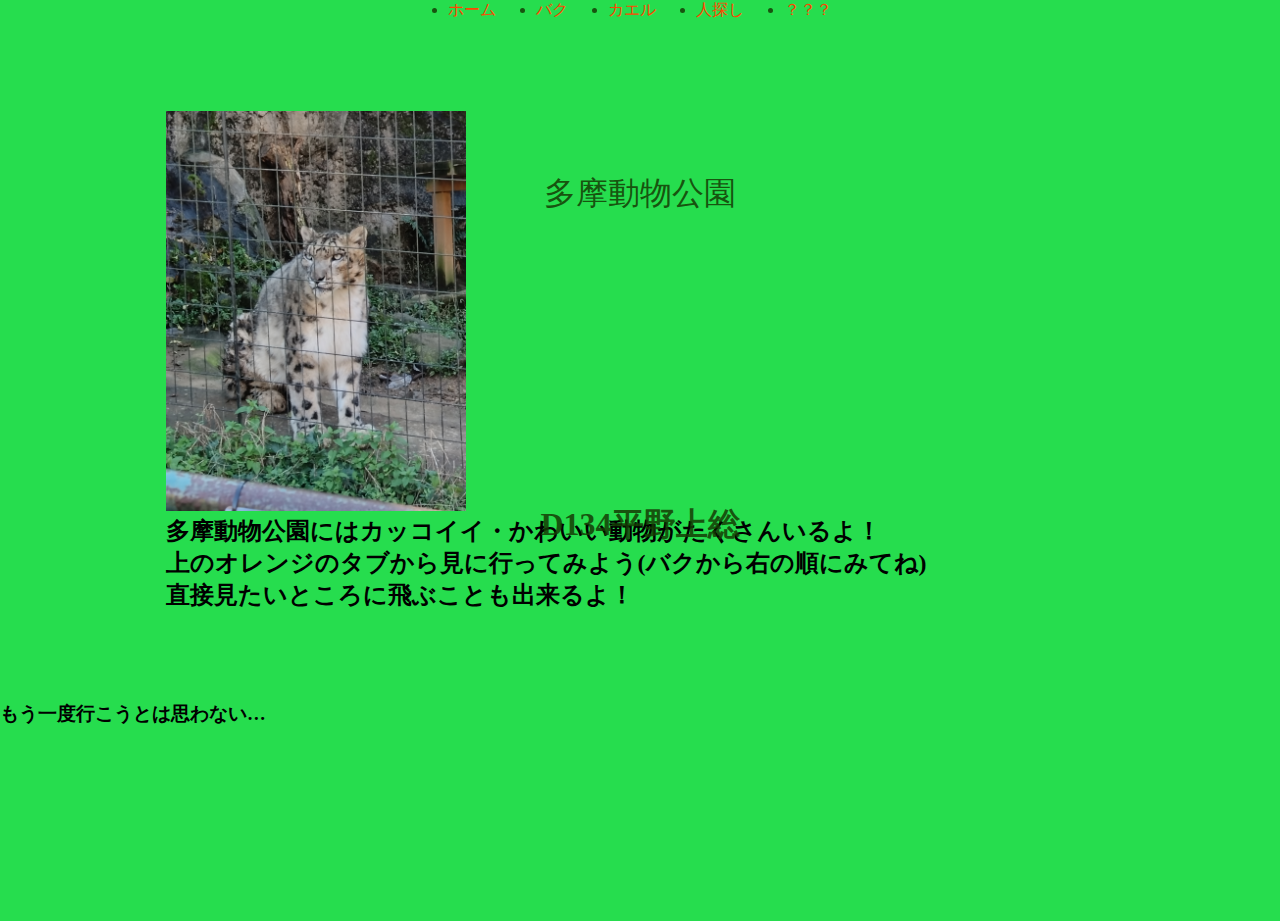
==== index.html @ c44822bb "Add files via upload" ====
<!DOCTYPE html>
<html lang="ja">
<head>
    <meta charset="UTF-8">
    <meta name="viewport" content="width=device-width, initial-scale=1.0">
    <title>多摩動物公園</title>
    <link rel="stylesheet" href="css/style.css">
    <style>
        /*モバイルファースト*/

        *{
            margin: 0;
            padding: 0;
        }

        main {
            margin: 90px auto 90px auto;
            box-sizing: border-box;
            padding: 0 2%;
            max-width: auto ;
        }

        img {
            width: 300px;

        }

        a:link {
            color: orangered;
            text-decoration:none;
        }
        a:visited {
            color: orangered;
            text-decoration:none;
        }
        a:hover {
            color: orangered;
            text-decoration:underline;
        }
        a:active {
            color: orangered;
            text-decoration:underline;
        }
        .nav ul {
            display: flex;
            justify-content: center;
            gap: 40px;
        }
        .hero {
            background-repeat: no-repeat;
            text-align: center;
        }
        .hero.index {
            padding: 287px;
            background-image: url();
        }
        .items {
            display: grid;
            grid-template-columns: 1fr 1fr;
            gap: 40px;
            text-align: center;
        }

        header {
            position: relative;
            color: #153b04d8;
        }

        .header-text {
            position: absolute;
            display: flex;
            flex-direction: column;
            justify-content: center;
            align-items: center;
            text-align: center;
        }

        .header-title {
            margin-top: 2em;
            font-size: 2rem;
            text-shadow: 0 0 10px rgb(243, 222, 182), 0 15 15px #fff;
        }

        .header-pattern {
            position: absolute;
            background-size: auto auto;
        }

        .header-text, .header-pattern {
            width: 100%;
            height: 100vh;
        }

        /*PC用デザインとして付けた足すデザイン　横幅が1024PX以上の場合*/

        @media (min-width: 1024px) {
            main {
                max-width: 1000px;
            }
            .items {
                grid-template-columns: 1fr 1fr 1fr;
            }
            img {
                width: 300px;
            }
        }
    </style>

</head>
<body>
    <header>
        <nav class="nav">
            <ul>
                <li><a href="index.html">ホーム</a></li>
                <li><a href="baku.html">バク</a></li>
                <li><a href="kaeru.html">カエル</a></li>
                <li><a href="hitosagasi.html">人探し</a></li>
                <li><a href="hatena.html">？？？</a></li>
            </ul>
        </nav>
        <div class="header-text">
            <p class="header-title">多摩動物公園</p>
            <h1 class="hero index">D134平野上総</h1>
        </div>
        <div class="header-pattern"></div>
        
    </header>
    <main>
        <div class="items">
            <div>
                <img src="img/20241128_111239.JPG" alt="ホーム">
                <p></p>
            </div>
        </div>
        <h2>多摩動物公園にはカッコイイ・かわいい動物がたくさんいるよ！</h2>
        <h2>上のオレンジのタブから見に行ってみよう(バクから右の順にみてね)</h3>
        <h2>直接見たいところに飛ぶことも出来るよ！</h2>    
    </main>
    <h3>もう一度行こうとは思わない…</h4>

</body>

</html>
---- css/style.css ----
body {
    background-color: rgb(38, 221, 78);
}

.items {
    display: grid;
    grid-template-columns: 1fr 1fr;
    gap: 20px;
}



.h2{
    text-align: center;
}

.h3{
    text-align: center;
}
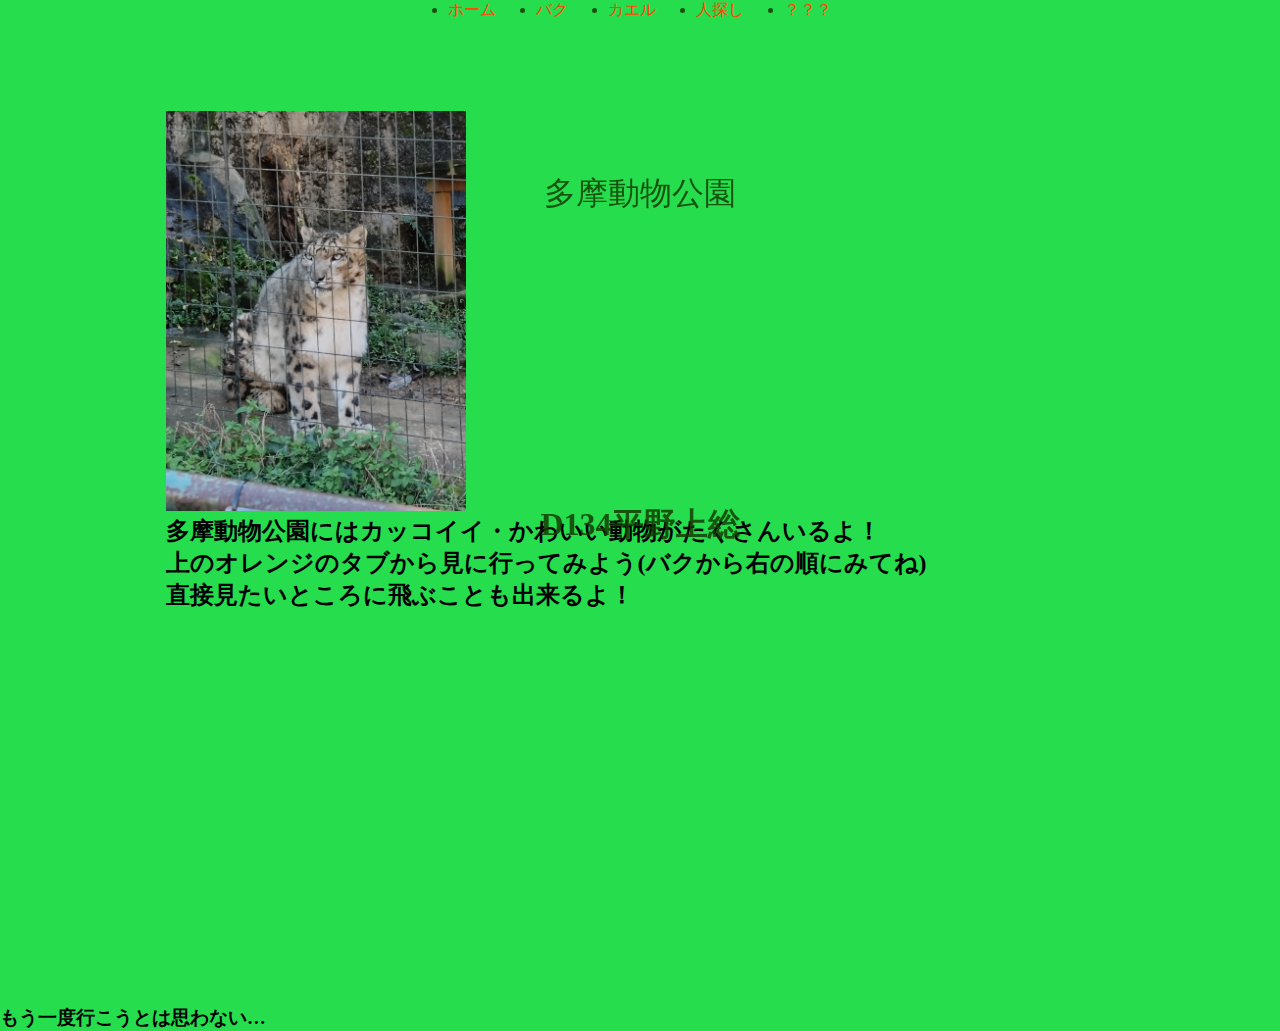
==== commit dc79e01b: "Update index.html" ====
--- a/index.html
+++ b/index.html
@@ -136,8 +136,9 @@
         <h2>上のオレンジのタブから見に行ってみよう(バクから右の順にみてね)</h3>
         <h2>直接見たいところに飛ぶことも出来るよ！</h2>    
     </main>
+    <iframe src="https://www.google.com/maps/embed?pb=!1m18!1m12!1m3!1d6484.097206734539!2d139.39686094445415!3d35.651174140387404!2m3!1f0!2f0!3f0!3m2!1i1024!2i768!4f13.1!3m3!1m2!1s0x6018e2583ad7889f%3A0x5e4ecc1e62a0284!2z5aSa5pGp5YuV54mp5YWs5ZyS!5e0!3m2!1sja!2sjp!4v1736481951316!5m2!1sja!2sjp" width="400" height="300" style="border:0;" allowfullscreen="" loading="lazy" referrerpolicy="no-referrer-when-downgrade"></iframe>
     <h3>もう一度行こうとは思わない…</h4>
 
 </body>
 
-</html>+</html>
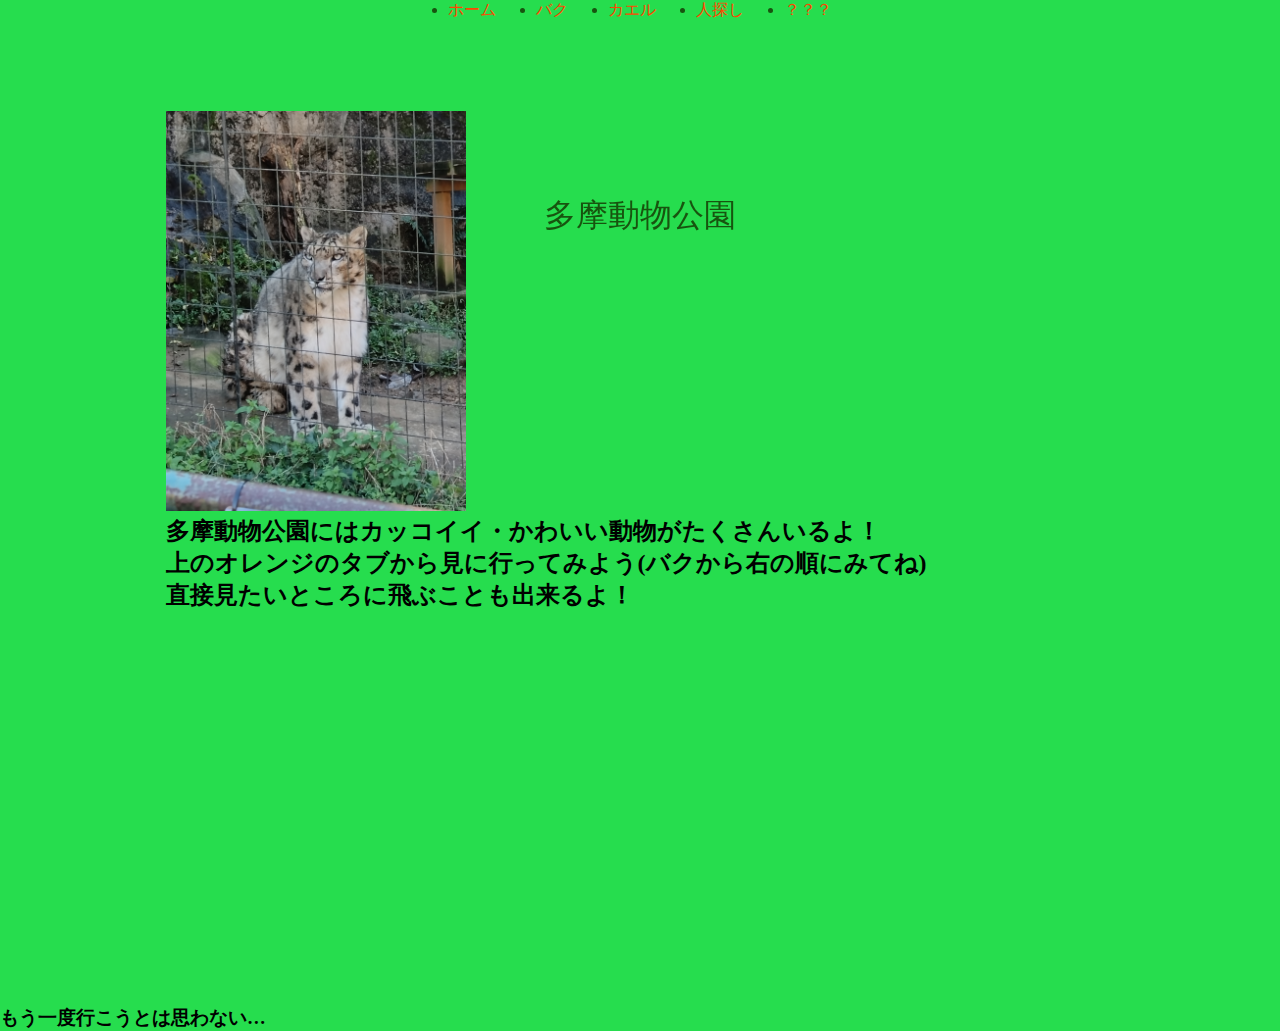
==== commit 5900cc63: "Update index.html" ====
--- a/index.html
+++ b/index.html
@@ -120,7 +120,7 @@
         </nav>
         <div class="header-text">
             <p class="header-title">多摩動物公園</p>
-            <h1 class="hero index">D134平野上総</h1>
+            <h1 class="hero index"></h1>
         </div>
         <div class="header-pattern"></div>
         
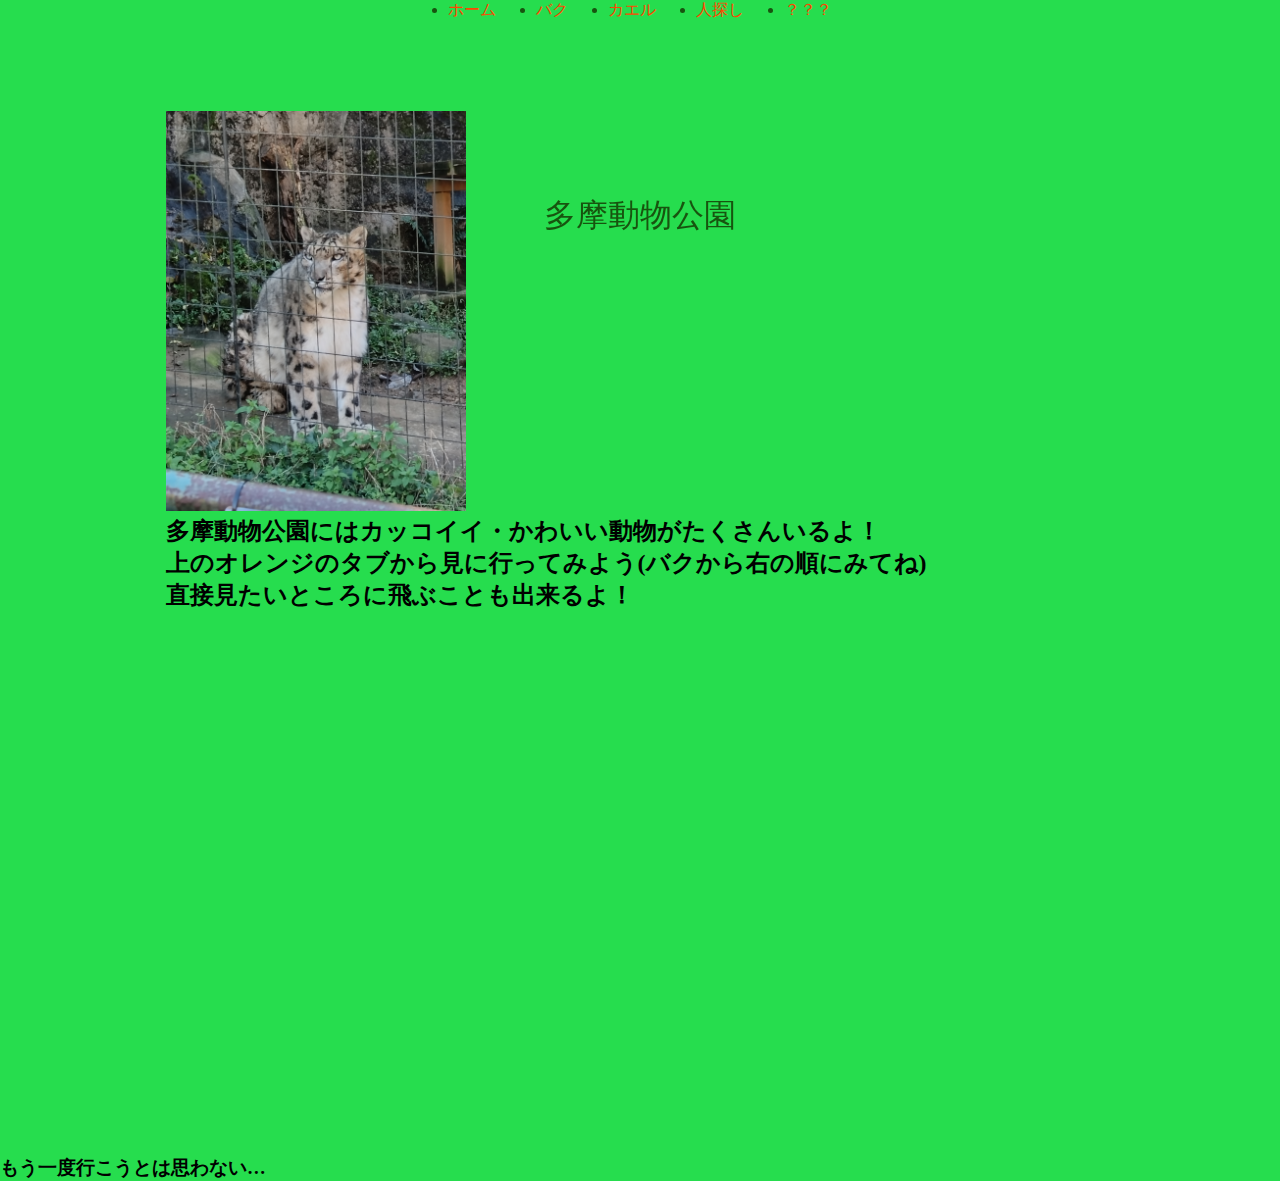
==== commit 28261a6d: "Update index.html" ====
--- a/index.html
+++ b/index.html
@@ -136,7 +136,7 @@
         <h2>上のオレンジのタブから見に行ってみよう(バクから右の順にみてね)</h3>
         <h2>直接見たいところに飛ぶことも出来るよ！</h2>    
     </main>
-    <iframe src="https://www.google.com/maps/embed?pb=!1m18!1m12!1m3!1d6484.097206734539!2d139.39686094445415!3d35.651174140387404!2m3!1f0!2f0!3f0!3m2!1i1024!2i768!4f13.1!3m3!1m2!1s0x6018e2583ad7889f%3A0x5e4ecc1e62a0284!2z5aSa5pGp5YuV54mp5YWs5ZyS!5e0!3m2!1sja!2sjp!4v1736481951316!5m2!1sja!2sjp" width="400" height="300" style="border:0;" allowfullscreen="" loading="lazy" referrerpolicy="no-referrer-when-downgrade"></iframe>
+    <iframe src="https://www.google.com/maps/embed?pb=!1m18!1m12!1m3!1d6484.097206734539!2d139.39686094445415!3d35.651174140387404!2m3!1f0!2f0!3f0!3m2!1i1024!2i768!4f13.1!3m3!1m2!1s0x6018e2583ad7889f%3A0x5e4ecc1e62a0284!2z5aSa5pGp5YuV54mp5YWs5ZyS!5e0!3m2!1sja!2sjp!4v1736482148568!5m2!1sja!2sjp" width="600" height="450" style="border:0;" allowfullscreen="" loading="lazy" referrerpolicy="no-referrer-when-downgrade"></iframe>
     <h3>もう一度行こうとは思わない…</h4>
 
 </body>
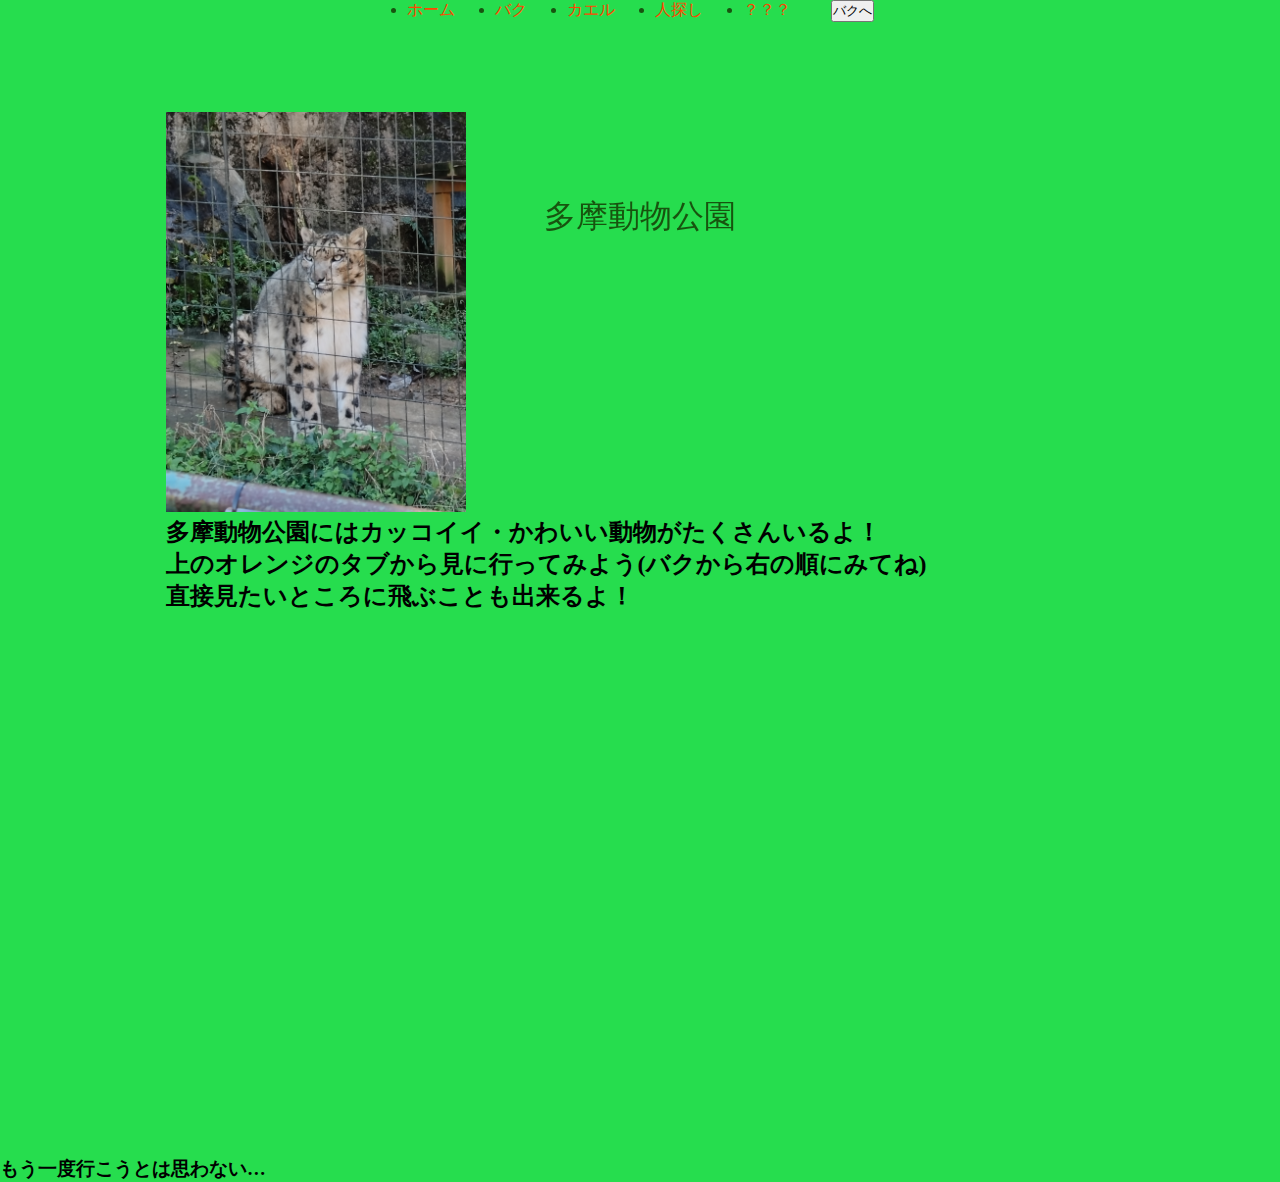
==== commit df1524d7: "Update index.html" ====
--- a/index.html
+++ b/index.html
@@ -116,6 +116,7 @@
                 <li><a href="kaeru.html">カエル</a></li>
                 <li><a href="hitosagasi.html">人探し</a></li>
                 <li><a href="hatena.html">？？？</a></li>
+                <a href="baku.html"class="nav"> <button class="nav" type="button">バクへ</button></a>
             </ul>
         </nav>
         <div class="header-text">
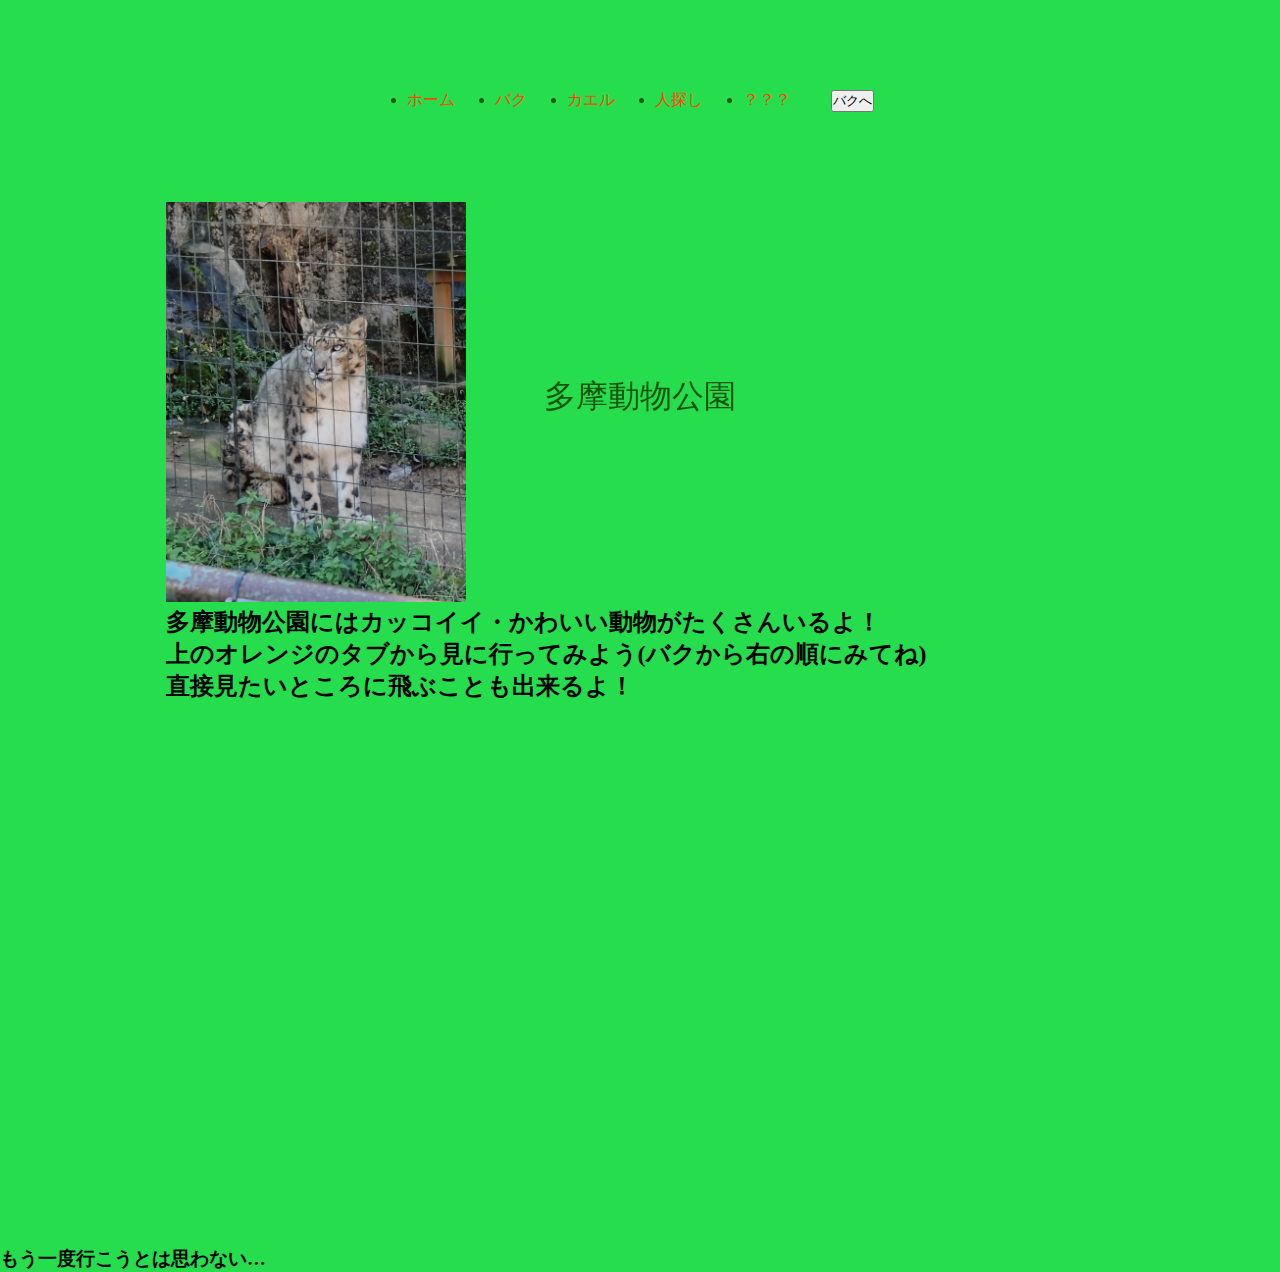
==== commit c74f622f: "Update index.html" ====
--- a/index.html
+++ b/index.html
@@ -24,7 +24,12 @@
             width: 300px;
 
         }
-
+        nav {
+            margin: 90px auto 90px auto;
+            box-sizing: border-box;
+            padding: 0 2%;
+            max-width: auto ;
+        }
         a:link {
             color: orangered;
             text-decoration:none;
